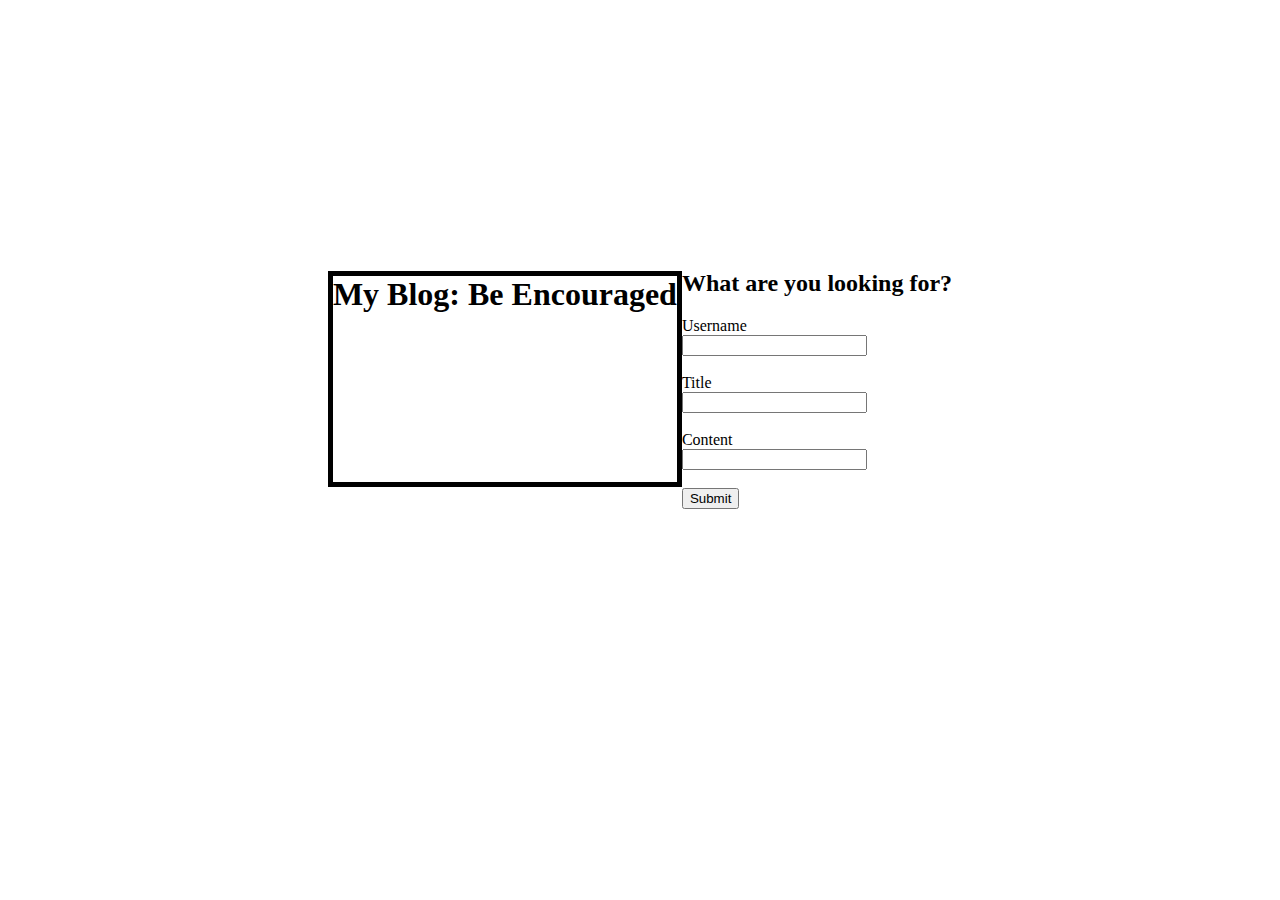
==== index.html @ 2b9102e6 "Added error message in HTML for form and adjusted code in JS for message to display" ====
<!DOCTYPE html>
<html lang="en">

<head>
    <meta charset="UTF-8">
    <meta name="viewport" content="width=device-width, initial-scale=1.0">
    <link rel="stylesheet" href="./assets/css/styles.css">

    <!-- Title of page -->
    <title>Be Encouraged</title>
</head>

<body>
    <!-- Heading that is to be positioned on the left -->
    <div class="flex-container">
        <h1 class="heading1">My Blog: Be Encouraged</h1>

        <!-- Start of form that includes username, title, content -->
        <form action="./blog.html">

            <!-- Heading above form to be positioned on the right -->
            <h2>What are you looking for?</h2>
            <label for="username">Username</label><br>
            <input type="text" id="uname" name="username" required><br><br>
            <label for="title">Title</label><br>
            <input type="text" id="title" name="title" required><br><br>
            <label for="content">Content</label><br>
            <input type="text" id="content" name="content" required><br><br>
            <div id="message"></div>
            <!-- <input type="submit" value="Submit"> -->
            <button id="submit">Submit</button>
        </form>
    </div>
    <script src="./assets/js/form.js"></script>
</body>

</html>
---- assets/css/styles.css ----
.flex-container {
    margin-top: 250px;
    display: flex;
    flex-direction: row;
    justify-content: center;
    border-style: dashed;
    border: 5px black
}

h1.heading1 {
    text-align: center;
    border-style: solid;
    border-width: 5px;
}
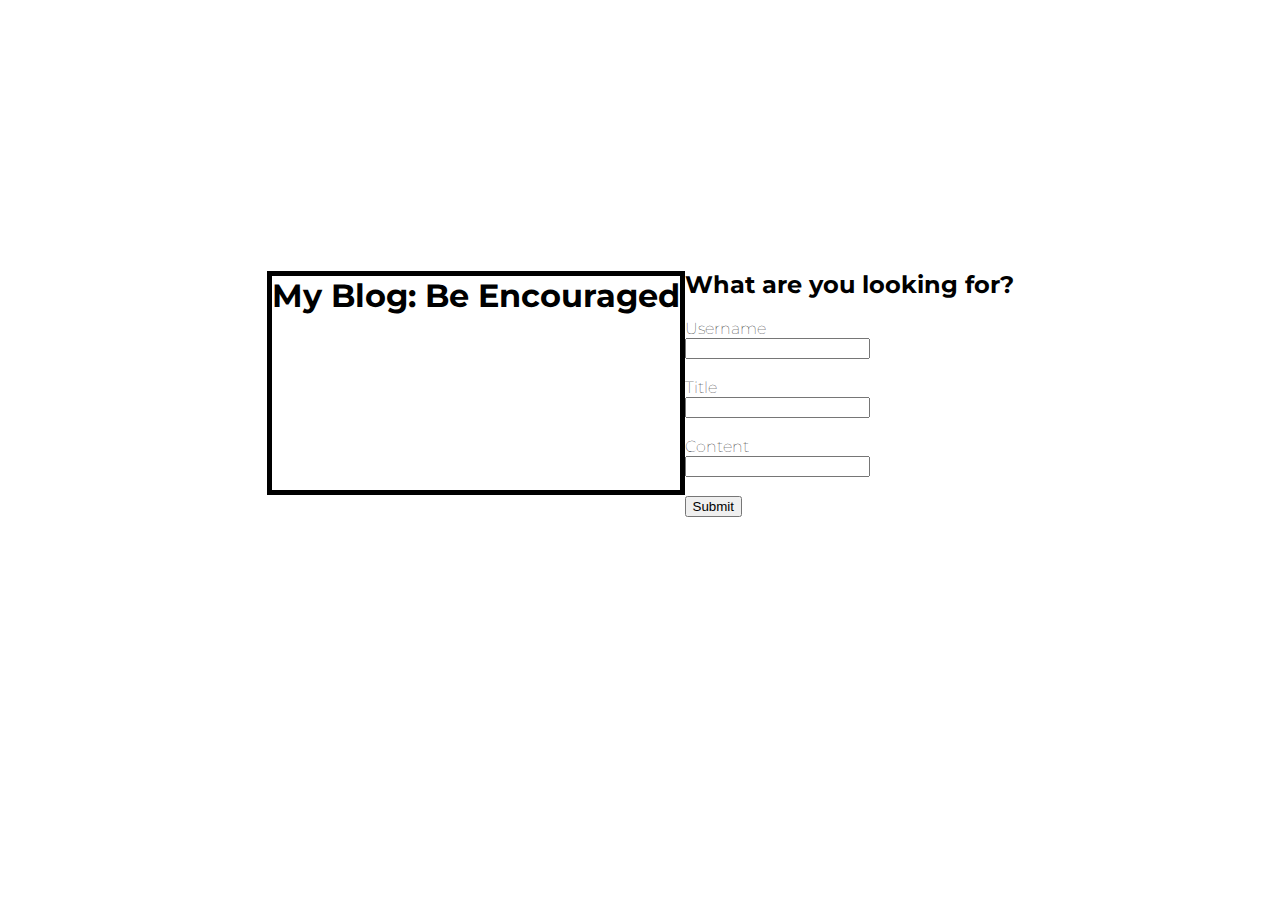
==== commit f8df5d1a: "Added font to HTML and updated CSS" ====
--- a/index.html
+++ b/index.html
@@ -5,12 +5,14 @@
     <meta charset="UTF-8">
     <meta name="viewport" content="width=device-width, initial-scale=1.0">
     <link rel="stylesheet" href="./assets/css/styles.css">
+    <link href="https://fonts.googleapis.com/css2?family=Montserrat:ital,wght@0,100..900;1,100..900&display=swap"
+        rel="stylesheet">
 
     <!-- Title of page -->
     <title>Be Encouraged</title>
 </head>
 
-<body>
+<body class="montserrat-font">
     <!-- Heading that is to be positioned on the left -->
     <div class="flex-container">
         <h1 class="heading1">My Blog: Be Encouraged</h1>
@@ -21,7 +23,7 @@
             <!-- Heading above form to be positioned on the right -->
             <h2>What are you looking for?</h2>
             <label for="username">Username</label><br>
-            <input type="text" id="uname" name="username" required><br><br>
+            <input type="text" id="username" name="username" required><br><br>
             <label for="title">Title</label><br>
             <input type="text" id="title" name="title" required><br><br>
             <label for="content">Content</label><br>
--- a/assets/css/styles.css
+++ b/assets/css/styles.css
@@ -1,3 +1,10 @@
+.montserrat-font {
+    font-family: "Montserrat", sans-serif;
+    font-optical-sizing: auto;
+    font-weight: 100;
+    font-style: normal;
+}
+
 .flex-container {
     margin-top: 250px;
     display: flex;
@@ -11,4 +18,6 @@
     text-align: center;
     border-style: solid;
     border-width: 5px;
-}+}
+
+/* Can add light and dark mode format here to include for both pages */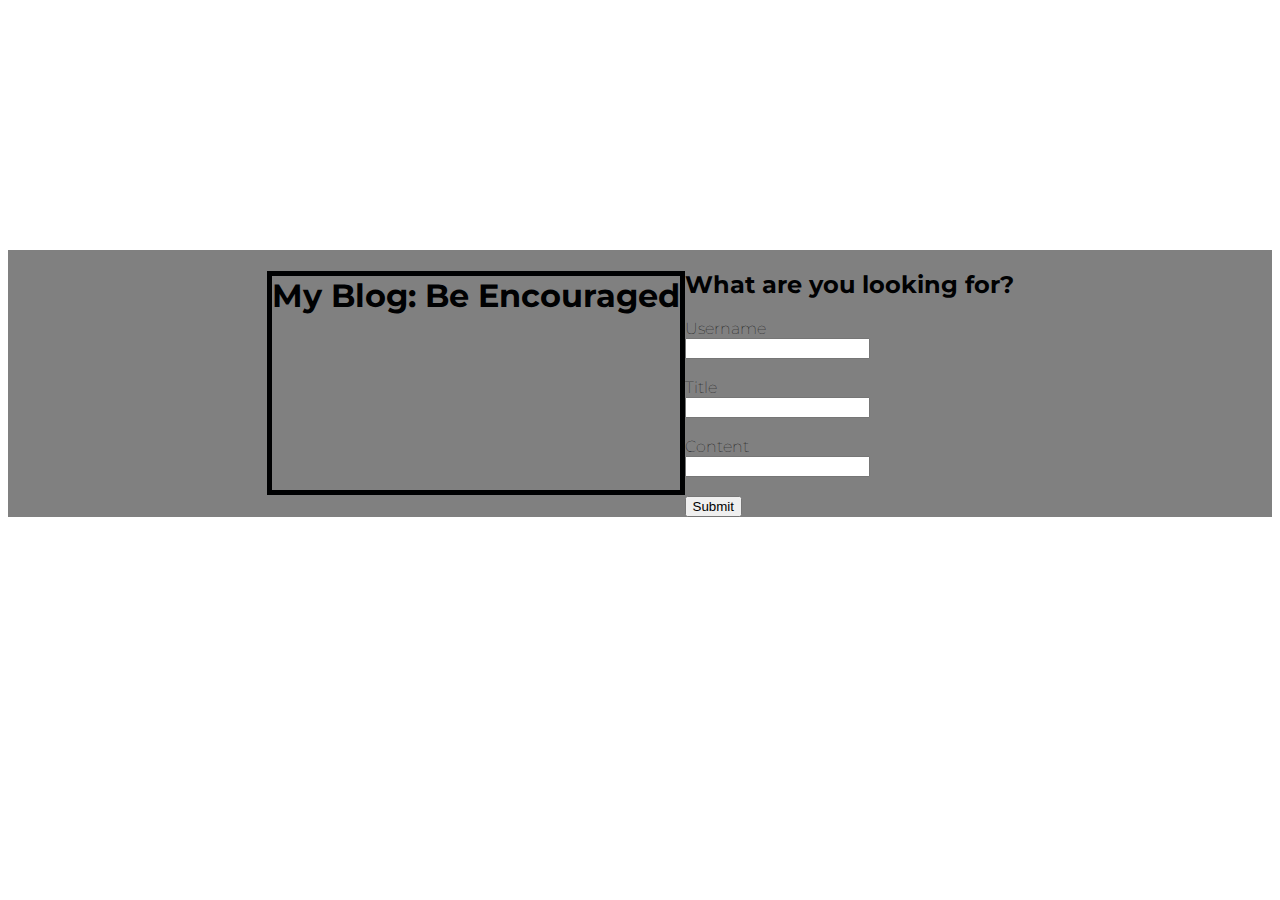
==== commit e2da4e45: "Added a background color to form and removed h1 class in index HTML" ====
--- a/index.html
+++ b/index.html
@@ -5,6 +5,7 @@
     <meta charset="UTF-8">
     <meta name="viewport" content="width=device-width, initial-scale=1.0">
     <link rel="stylesheet" href="./assets/css/styles.css">
+    <link rel="stylesheet" href="./assets/css/form.css">
     <link href="https://fonts.googleapis.com/css2?family=Montserrat:ital,wght@0,100..900;1,100..900&display=swap"
         rel="stylesheet">
 
@@ -15,7 +16,7 @@
 <body class="montserrat-font">
     <!-- Heading that is to be positioned on the left -->
     <div class="flex-container">
-        <h1 class="heading1">My Blog: Be Encouraged</h1>
+        <h1>My Blog: Be Encouraged</h1>
 
         <!-- Start of form that includes username, title, content -->
         <form action="./blog.html">
--- a/assets/css/styles.css
+++ b/assets/css/styles.css
@@ -5,19 +5,4 @@
     font-style: normal;
 }
 
-.flex-container {
-    margin-top: 250px;
-    display: flex;
-    flex-direction: row;
-    justify-content: center;
-    border-style: dashed;
-    border: 5px black
-}
-
-h1.heading1 {
-    text-align: center;
-    border-style: solid;
-    border-width: 5px;
-}
-
 /* Can add light and dark mode format here to include for both pages */--- a/assets/css/form.css
+++ b/assets/css/form.css
@@ -0,0 +1,20 @@
+.flex-container {
+    margin-top: 250px;
+    display: flex;
+    background-color: grey;
+    color: rgb(0, 1, 2);
+    flex-direction: row;
+    justify-content: center;
+    border-style: dashed;
+    border: 25px rgb(225, 11, 11)
+}
+
+.box {
+    margin-right: 25px;
+}
+
+h1 {
+    text-align: center;
+    border-style: solid;
+    border-width: 5px;
+}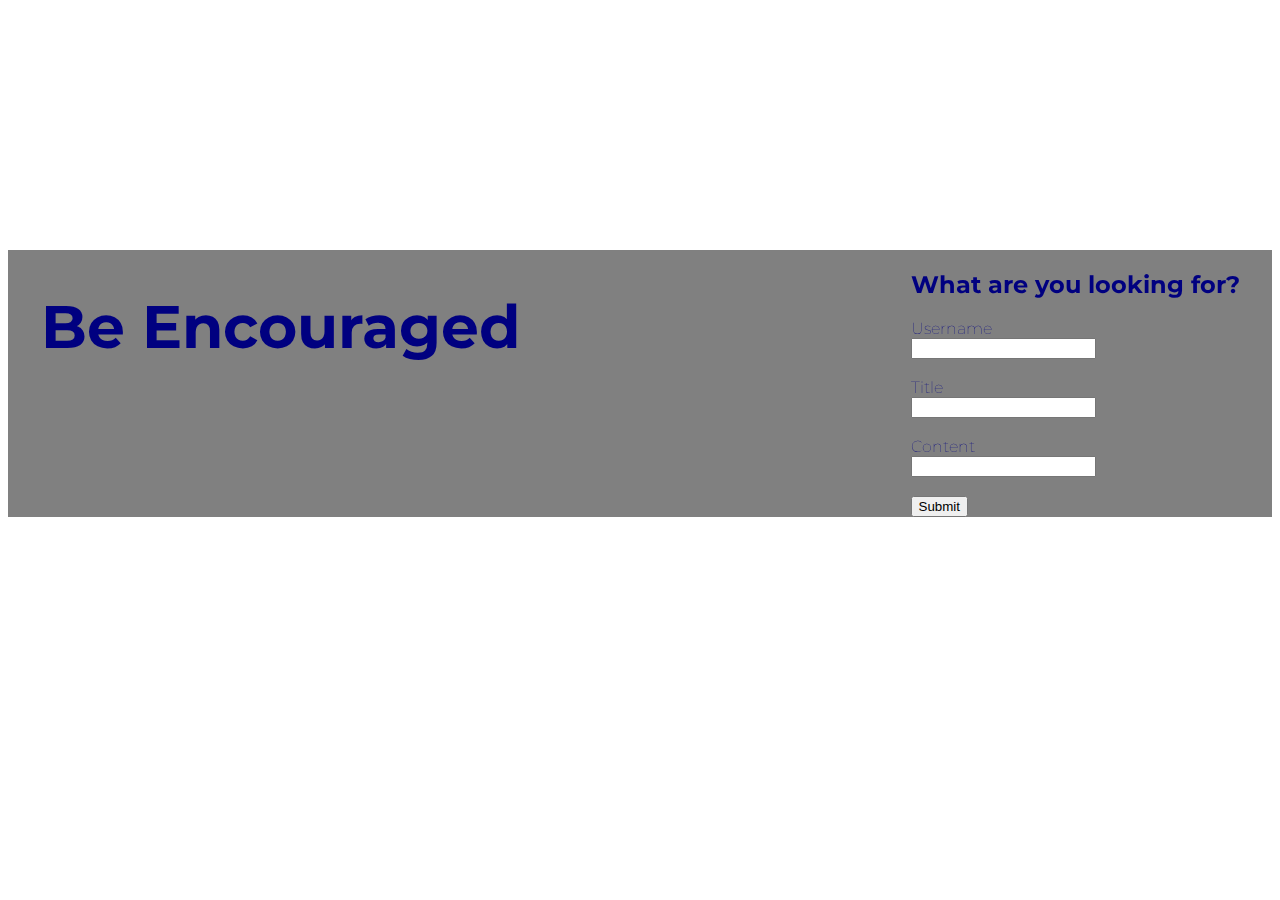
==== commit fdca8946: "ADded comments to form CSS and index HTML" ====
--- a/index.html
+++ b/index.html
@@ -13,15 +13,20 @@
     <title>Be Encouraged</title>
 </head>
 
+<!-- Font that displays throughout the form -->
 <body class="montserrat-font">
     <!-- Heading that is to be positioned on the left -->
+
     <div class="flex-container">
-        <h1>My Blog: Be Encouraged</h1>
-
+        <h1>Be Encouraged</h1>
+        <div>
+            <h2><iframe src="https://giphy.com/embed/oGO1MPNUVbbk4" width="300" height="200" frameBorder="0" class="giphy-embed"></iframe></h2>
+        </div>
+            
         <!-- Start of form that includes username, title, content -->
         <form action="./blog.html">
 
-            <!-- Heading above form to be positioned on the right -->
+            <!-- Heading above form to be positioned on the right with Flex Container -->
             <h2>What are you looking for?</h2>
             <label for="username">Username</label><br>
             <input type="text" id="username" name="username" required><br><br>
--- a/assets/css/form.css
+++ b/assets/css/form.css
@@ -2,7 +2,7 @@
     margin-top: 250px;
     display: flex;
     background-color: grey;
-    color: rgb(0, 1, 2);
+    color: navy;
     flex-direction: row;
     justify-content: center;
     border-style: dashed;
@@ -13,8 +13,15 @@
     margin-right: 25px;
 }
 
+/* Large heading on the left of the form */
 h1 {
+    font-size: 60px;
+    font-weight: 700;
     text-align: center;
-    border-style: solid;
-    border-width: 5px;
+    padding-right: 90px;
+}
+
+h2 {
+    text-align: center;
+    padding: 0px;
 }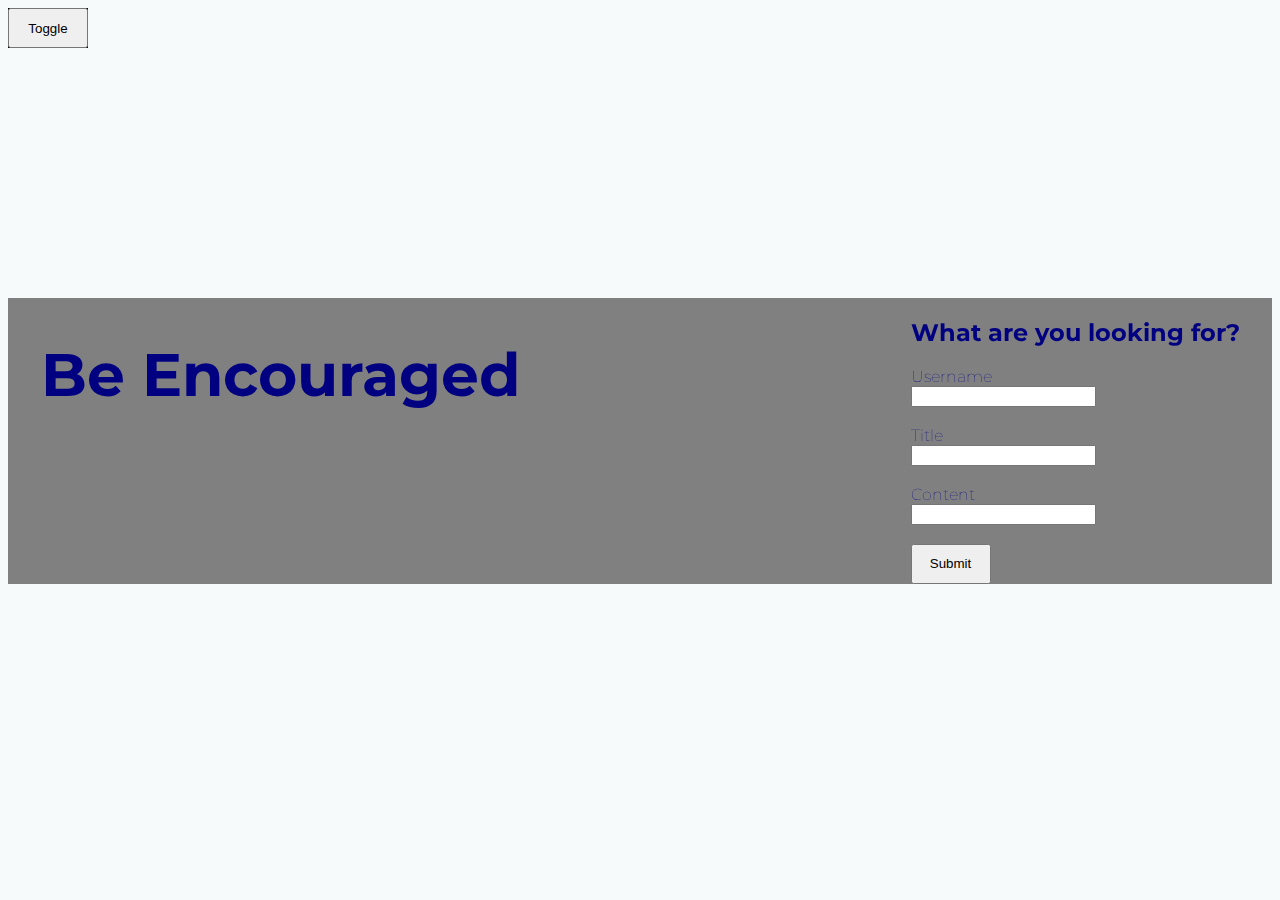
==== commit 0c92d152: "Toggle button is currently broken made updates to try to fix bug" ====
--- a/index.html
+++ b/index.html
@@ -15,6 +15,11 @@
 
 <!-- Font that displays throughout the form -->
 <body class="montserrat-font">
+
+    <div class="light-dark">
+        <button id="toggle">Toggle</button>
+    </div>
+    
     <!-- Heading that is to be positioned on the left -->
 
     <div class="flex-container">
@@ -39,6 +44,7 @@
             <button id="submit">Submit</button>
         </form>
     </div>
+    <script src="./assets/js/logic.js"></script>
     <script src="./assets/js/form.js"></script>
 </body>
 
--- a/assets/css/styles.css
+++ b/assets/css/styles.css
@@ -1,3 +1,15 @@
+body {
+    background-color: rgb(246, 250, 250);
+    color: rgb(0, 0, 0);
+}
+
+.light-dark {
+    background-color: rgb(0, 0, 0);
+    color: rgb(248, 252, 252);
+    height: 40px;
+    width: 80px;
+}
+
 .montserrat-font {
     font-family: "Montserrat", sans-serif;
     font-optical-sizing: auto;
--- a/assets/css/form.css
+++ b/assets/css/form.css
@@ -7,6 +7,11 @@
     justify-content: center;
     border-style: dashed;
     border: 25px rgb(225, 11, 11)
+}
+
+button {
+    height: 40px;
+    width: 80px;
 }
 
 .box {
